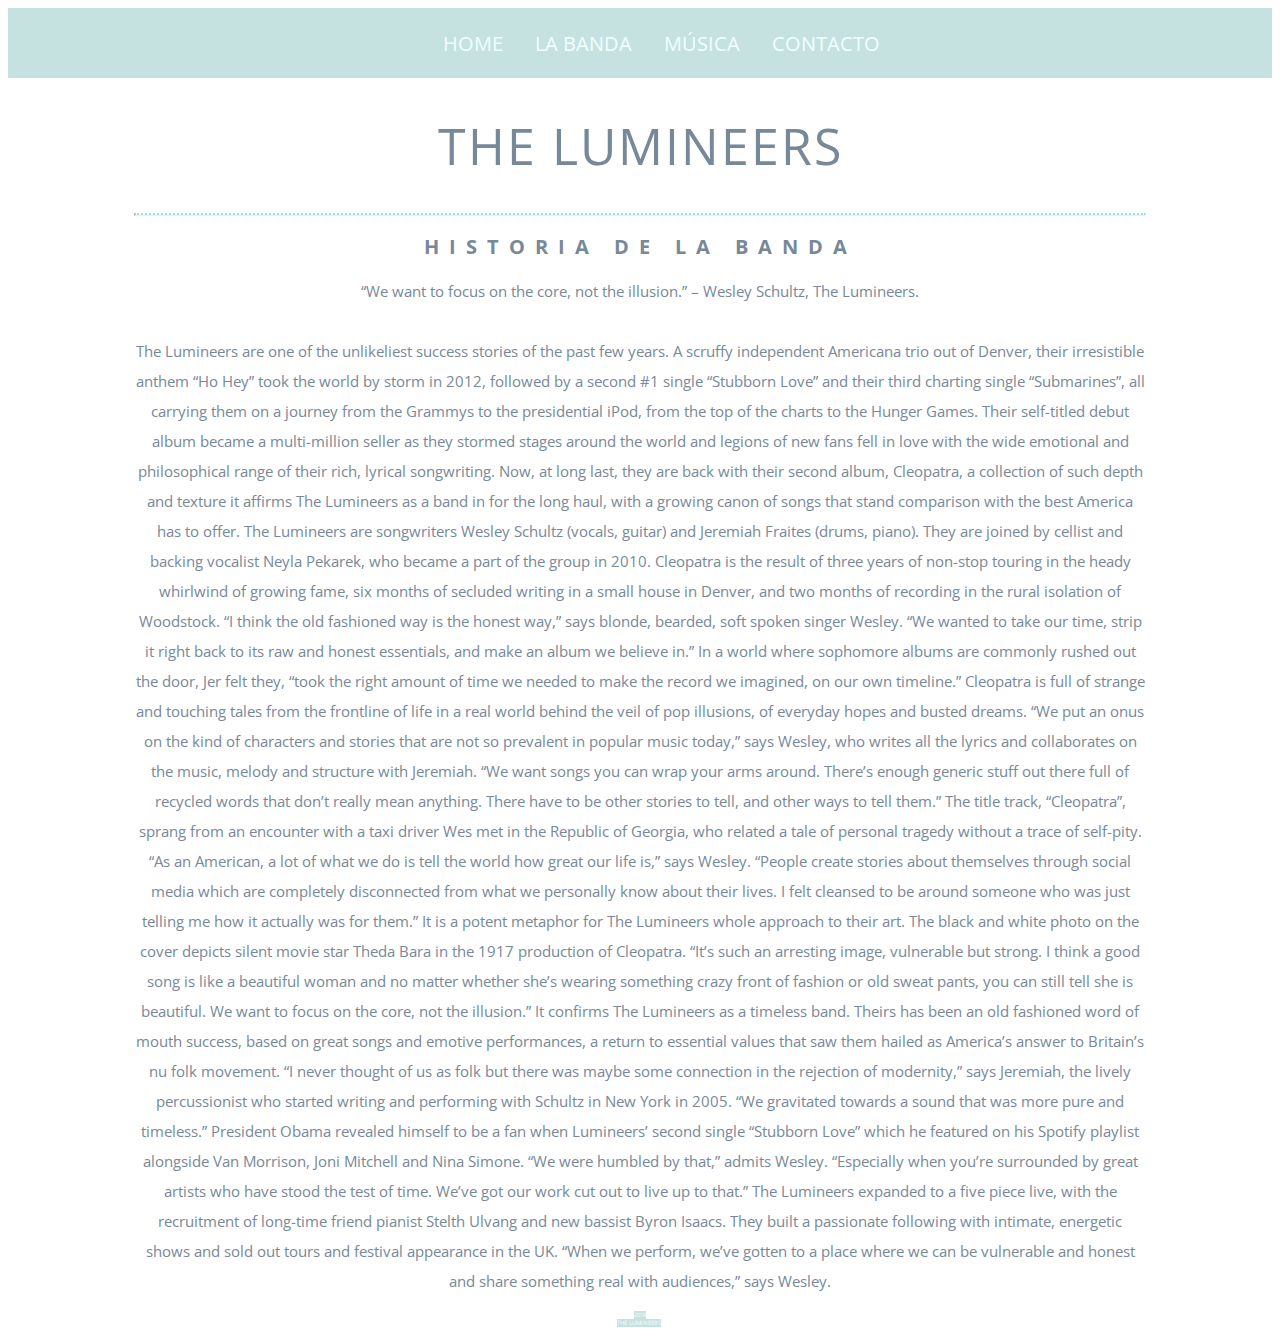
==== index.html @ 837f9c42 "primera subida" ====
<!DOCTYPE html>
<html lang="es">
<head>
	<meta charset="UTF-8">
	<link rel="stylesheet" href="style.css">
	<link href="https://fonts.googleapis.com/css?family=Open+Sans:400,700" rel="stylesheet">
	<title>The Lumineers</title>
</head>
<body>
	<header>
		<img src="logo.jpg" alt="">
		<nav class="menu">
			<ul>
				<li><a href="index.html">Home</a></li>
				<li class="bajan"><a href="banda.html">La banda</a>
					<div class="submenu">
						<ul>
							<li><a href="#">Integrantes</a></li>
							<li><a href="#">Discos</a></li>
							<li><a href="#">Tours</a></li>
						</ul>
					</div>
				</li>
				<li><a href="musica.html">Música</a></li>
				<li><a href="contacto.html">Contacto</a></li>
			</ul>
		</nav>
	</header>

	<main>
		<section class="centro">
			<h1>The Lumineers</h1>
			<hr>
			<h2>Historia de la banda</h2>
			<p>“We want to focus on the core, not the illusion.” – Wesley Schultz, The Lumineers.<br><br>

				The Lumineers are one of the unlikeliest success stories of the past few years. A scruffy independent Americana trio out of Denver, their irresistible anthem “Ho Hey” took the world by storm in 2012, followed by a second #1 single “Stubborn Love” and their third charting single “Submarines”, all carrying them on a journey from the Grammys to the presidential iPod, from the top of the charts to the Hunger Games. Their self-titled debut album became a multi-million seller as they stormed stages around the world and legions of new fans fell in love with the wide emotional and philosophical range of their rich, lyrical songwriting. Now, at long last, they are back with their second album, Cleopatra, a collection of such depth and texture it affirms The Lumineers as a band in for the long haul, with a growing canon of songs that stand comparison with the best America has to offer.
				
				The Lumineers are songwriters Wesley Schultz (vocals, guitar) and Jeremiah Fraites (drums, piano). They are joined by cellist and backing vocalist Neyla Pekarek, who became a part of the group in 2010. Cleopatra is the result of three years of non-stop touring in the heady whirlwind of growing fame, six months of secluded writing in a small house in Denver, and two months of recording in the rural isolation of Woodstock. “I think the old fashioned way is the honest way,” says blonde, bearded, soft spoken singer Wesley. “We wanted to take our time, strip it right back to its raw and honest essentials, and make an album we believe in.” In a world where sophomore albums are commonly rushed out the door, Jer felt they, “took the right amount of time we needed to make the record we imagined, on our own timeline.”
				
				Cleopatra is full of strange and touching tales from the frontline of life in a real world behind the veil of pop illusions, of everyday hopes and busted dreams. “We put an onus on the kind of characters and stories that are not so prevalent in popular music today,” says Wesley, who writes all the lyrics and collaborates on the music, melody and structure with Jeremiah. “We want songs you can wrap your arms around. There’s enough generic stuff out there full of recycled words that don’t really mean anything. There have to be other stories to tell, and other ways to tell them.”
				
				The title track, “Cleopatra”, sprang from an encounter with a taxi driver Wes met in the Republic of Georgia, who related a tale of personal tragedy without a trace of self-pity. “As an American, a lot of what we do is tell the world how great our life is,” says Wesley. “People create stories about themselves through social media which are completely disconnected from what we personally know about their lives. I felt cleansed to be around someone who was just telling me how it actually was for them.”
				
				It is a potent metaphor for The Lumineers whole approach to their art. The black and white photo on the cover depicts silent movie star Theda Bara in the 1917 production of Cleopatra. “It’s such an arresting image, vulnerable but strong. I think a good song is like a beautiful woman and no matter whether she’s wearing something crazy front of fashion or old sweat pants, you can still tell she is beautiful. We want to focus on the core, not the illusion.”
				
				It confirms The Lumineers as a timeless band. Theirs has been an old fashioned word of mouth success, based on great songs and emotive performances, a return to essential values that saw them hailed as America’s answer to Britain’s nu folk movement. “I never thought of us as folk but there was maybe some connection in the rejection of modernity,” says Jeremiah, the lively percussionist who started writing and performing with Schultz in New York in 2005. “We gravitated towards a sound that was more pure and timeless.”
				
				President Obama revealed himself to be a fan when Lumineers’ second single “Stubborn Love” which he featured on his Spotify playlist alongside Van Morrison, Joni Mitchell and Nina Simone. “We were humbled by that,” admits Wesley. “Especially when you’re surrounded by great artists who have stood the test of time. We’ve got our work cut out to live up to that.”
				
				The Lumineers expanded to a five piece live, with the recruitment of long-time friend pianist Stelth Ulvang and new bassist Byron Isaacs. They built a passionate following with intimate, energetic shows and sold out tours and festival appearance in the UK. “When we perform, we’ve gotten to a place where we can be vulnerable and honest and share something real with audiences,” says Wesley.</p>
		</section>
	</main>

	<footer>
		<a href="index.html">2018 <br>The Lumineers</a>
		<img src="logo.jpg" alt="">
	</footer>
</body>
</html>
---- style.css ----
*{
    font-size: 62.5%;
    font-weight:normal;
    text-decoration: none;
}

html{
    text-align: center;
    font-family: "open sans", sans-serif;
}

header {
    background-color: rgb(198, 226, 224);
    text-transform: uppercase;
}

.menu li{
    margin: auto;
    display: inline-block;
    padding: 20px 15px;
}

.submenu {
    display: none;
    position: absolute;
    z-index: 1;
    background-color: rgb(198, 226, 224);
    text-transform: uppercase;
}

.submenu a{
    display: block;
}


.menu {
    display: inline-block;
}

.bajan:hover .submenu {
    display: block;
}


header a{
        text-decoration: none;
        color: azure;    
        font-size: 2rem;
    }

header a:hover{
    color:rgb(220, 234, 235);
}

.centro{
    color: lightslategray;   
    margin: auto;
    width: 80%;
}

.centro p {
    font-size: 1.5rem;
    text-decoration: none;
    line-height: 30px;
    }


h1{
    font-size: 5rem;
    text-transform: uppercase;
    text-decoration: none;
    letter-spacing: 2px;
    font-weight: normal;
}

hr {
        border-top: 2px dotted rgb(152, 220, 230);
    }

h2, legend {
    font-size: 2rem;
    text-transform: uppercase;
    text-decoration: none;
    letter-spacing: 10px;
    font-weight: 700;
}


footer a{
    background-color: rgb(198, 226, 224);
    text-transform: uppercase;
    /* como lo bajo hasta el final?*/  
    color: azure;    
}


table, th, td {
    margin-left:auto; 
    margin-right:auto;
    background-color: lightslategray;
    border: 10px solid white;
}

caption {
    font-size: 2em;
    text-transform: uppercase;
    letter-spacing: 2px;
}

td{
    color: white;
}

li {
    list-style-type: none;
}

fieldset{
    margin-left:auto; 
    margin-right:auto;
    width: 70%;
}

i{
    font-size: 3rem;
    padding: 10px;
    color: rgb(198, 226, 224);
}

.abajo {
    width: 100px;
    padding: 12px 20px;
    margin: 8px 0;
    box-sizing: border-box;
    background-color:rgb(198, 226, 224);
    border-radius: 50px;
    border: none;
}

textarea {
    width: 300px;
    height: 150px;
  }

select{
    background-color:rgb(198, 226, 224);
    border: none;
    height: 20px;
    width: 200px;
}

.formulario{
    border: dotted;
    border-color: rgb(198, 226, 224);
}

[target=_blank]  { 
   font-size: 5em;
}

label{
    font-size: 3em;
    display: block;
}

.separar{
    margin-bottom: 20px;
}

input{
    margin-top: 10px;
    border-top: none;
    border-right: none;
    border-left: none;
    }

[target=_boton]  { 
    font-size: 2em;
    color:lightslategray;
    font-variant: small-caps;
    }
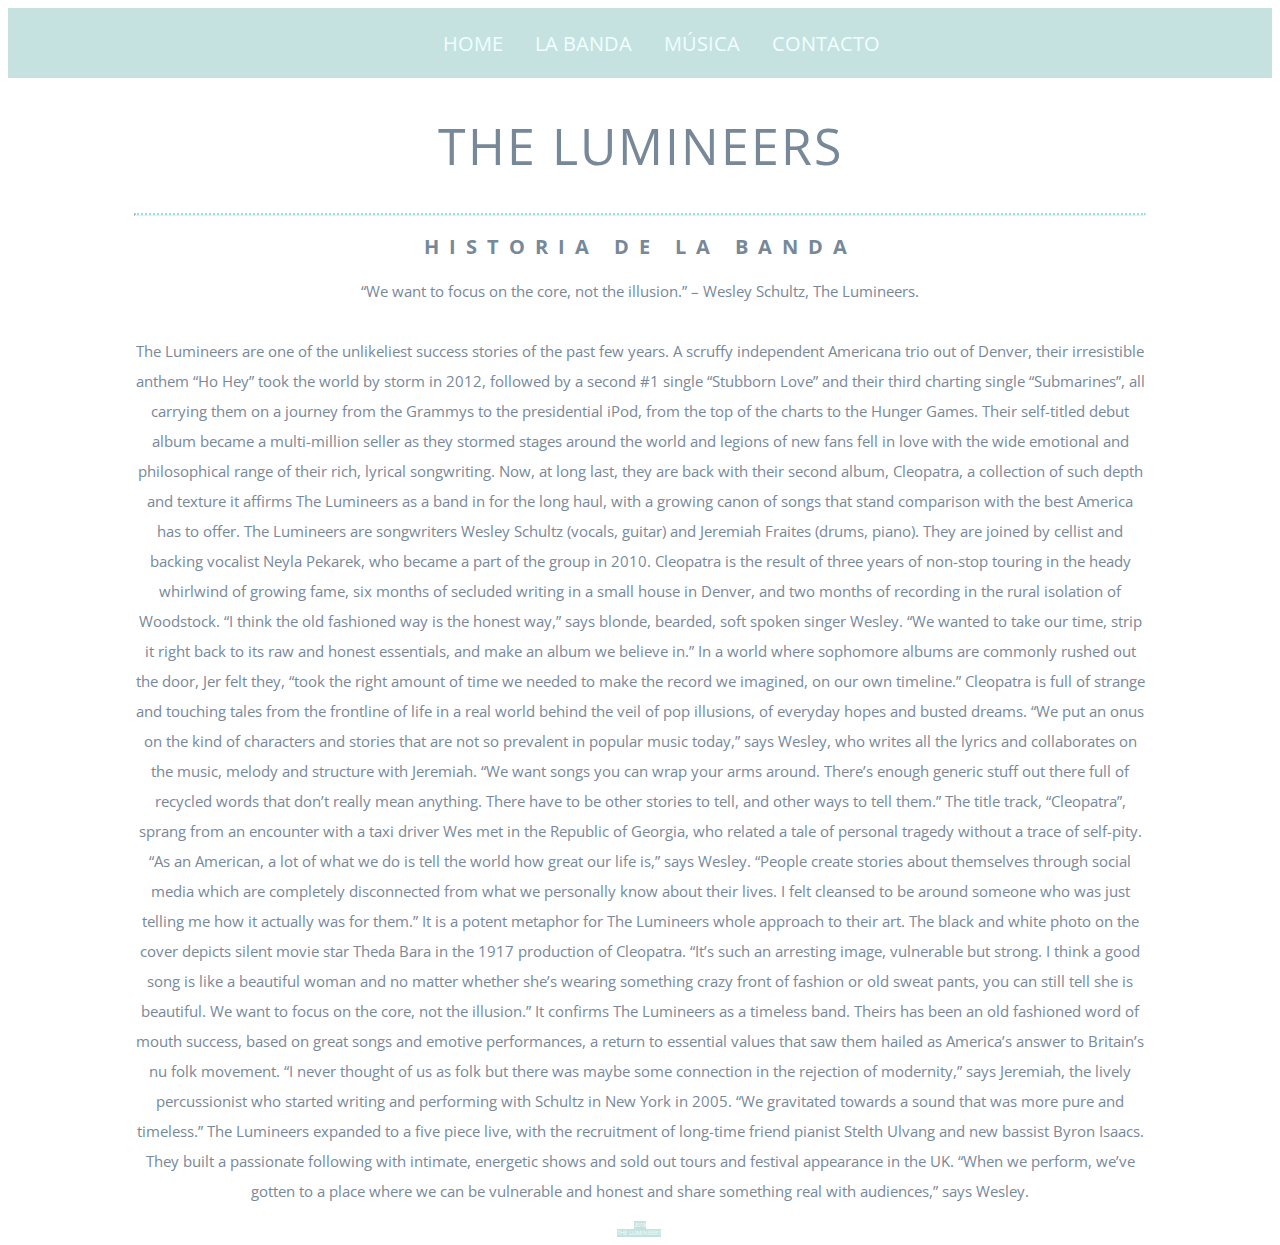
==== commit bedb07ec: "un renglón menos" ====
--- a/index.html
+++ b/index.html
@@ -45,9 +45,7 @@
 				It is a potent metaphor for The Lumineers whole approach to their art. The black and white photo on the cover depicts silent movie star Theda Bara in the 1917 production of Cleopatra. “It’s such an arresting image, vulnerable but strong. I think a good song is like a beautiful woman and no matter whether she’s wearing something crazy front of fashion or old sweat pants, you can still tell she is beautiful. We want to focus on the core, not the illusion.”
 				
 				It confirms The Lumineers as a timeless band. Theirs has been an old fashioned word of mouth success, based on great songs and emotive performances, a return to essential values that saw them hailed as America’s answer to Britain’s nu folk movement. “I never thought of us as folk but there was maybe some connection in the rejection of modernity,” says Jeremiah, the lively percussionist who started writing and performing with Schultz in New York in 2005. “We gravitated towards a sound that was more pure and timeless.”
-				
-				President Obama revealed himself to be a fan when Lumineers’ second single “Stubborn Love” which he featured on his Spotify playlist alongside Van Morrison, Joni Mitchell and Nina Simone. “We were humbled by that,” admits Wesley. “Especially when you’re surrounded by great artists who have stood the test of time. We’ve got our work cut out to live up to that.”
-				
+								
 				The Lumineers expanded to a five piece live, with the recruitment of long-time friend pianist Stelth Ulvang and new bassist Byron Isaacs. They built a passionate following with intimate, energetic shows and sold out tours and festival appearance in the UK. “When we perform, we’ve gotten to a place where we can be vulnerable and honest and share something real with audiences,” says Wesley.</p>
 		</section>
 	</main>
